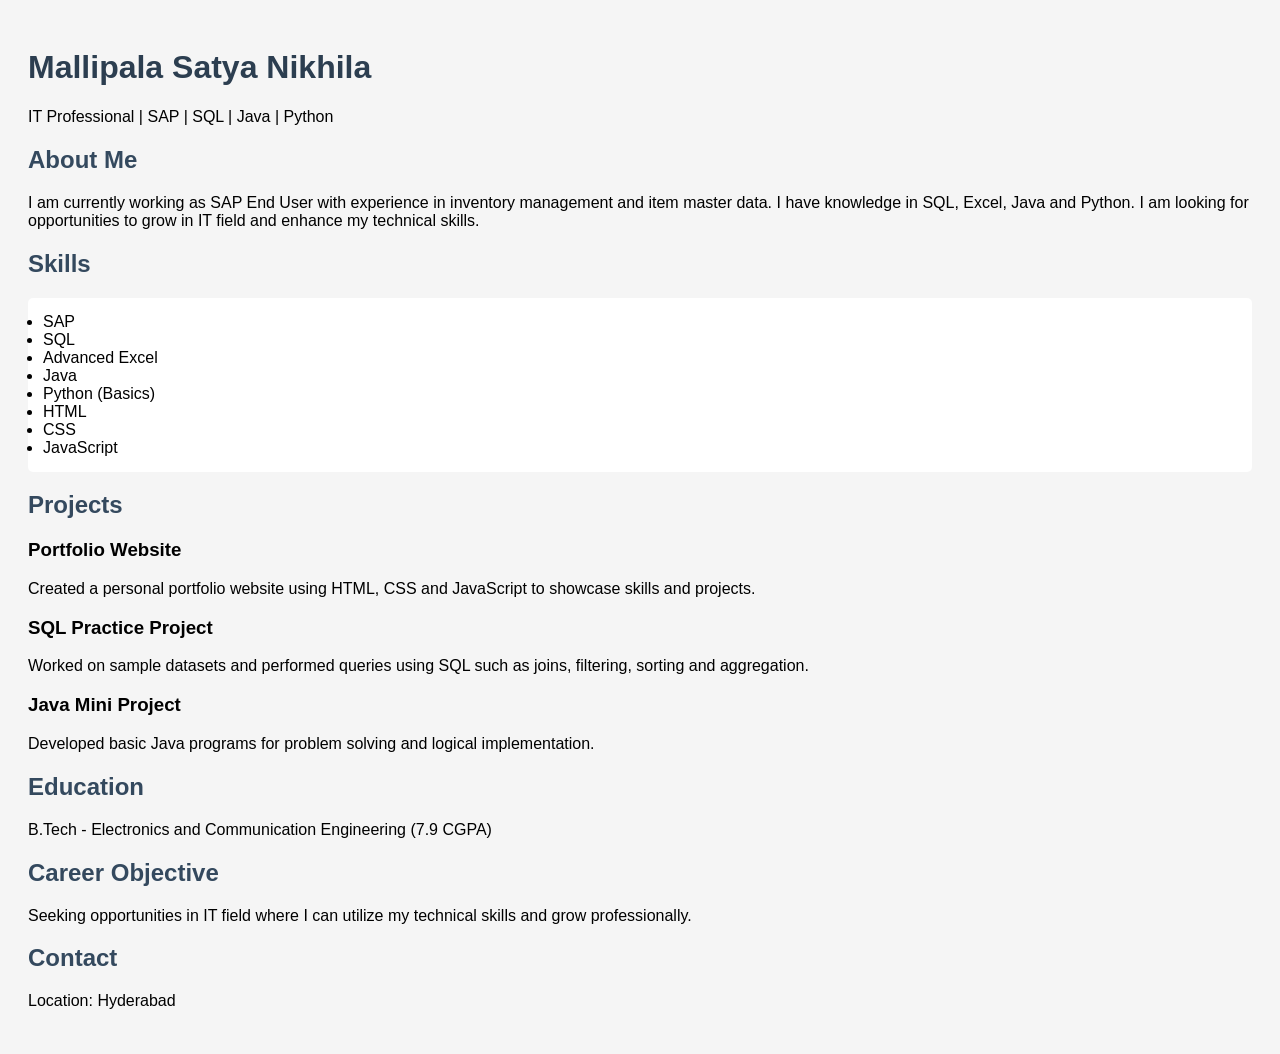
==== index.html @ fd14aebe "Add files via upload" ====
<!DOCTYPE html>
<html>
<head>
<title>Nikhila Portfolio</title>
<link rel="stylesheet" href="style.css">
</head>

<body>

<h1>Mallipala Satya Nikhila</h1>
<p>IT Professional | SAP | SQL | Java | Python</p>

<h2>About Me</h2>
<p>
I am currently working as SAP End User with experience in inventory management 
and item master data. I have knowledge in SQL, Excel, Java and Python. 
I am looking for opportunities to grow in IT field and enhance my technical skills.
</p>

<h2>Skills</h2>
<ul>
<li>SAP</li>
<li>SQL</li>
<li>Advanced Excel</li>
<li>Java</li>
<li>Python (Basics)</li>
<li>HTML</li>
<li>CSS</li>
<li>JavaScript</li>
</ul>

<h2>Projects</h2>

<h3>Portfolio Website</h3>
<p>
Created a personal portfolio website using HTML, CSS and JavaScript to showcase skills and projects.
</p>

<h3>SQL Practice Project</h3>
<p>
Worked on sample datasets and performed queries using SQL such as joins, filtering, sorting and aggregation.
</p>

<h3>Java Mini Project</h3>
<p>
Developed basic Java programs for problem solving and logical implementation.
</p>

<h2>Education</h2>
<p>B.Tech - Electronics and Communication Engineering (7.9 CGPA)</p>

<h2>Career Objective</h2>
<p>
Seeking opportunities in IT field where I can utilize my technical skills 
and grow professionally.
</p>

<h2>Contact</h2>
<p>Location: Hyderabad</p>

<script src="script.js"></script>

</body>
</html>
---- style.css ----
body {
font-family: Arial, sans-serif;
background-color: #f5f5f5;
padding: 20px;
}

h1 {
color: #2c3e50;
}

h2 {
color: #34495e;
}

p {
font-size: 16px;
}

ul {
background: white;
padding: 15px;
border-radius: 5px;
}
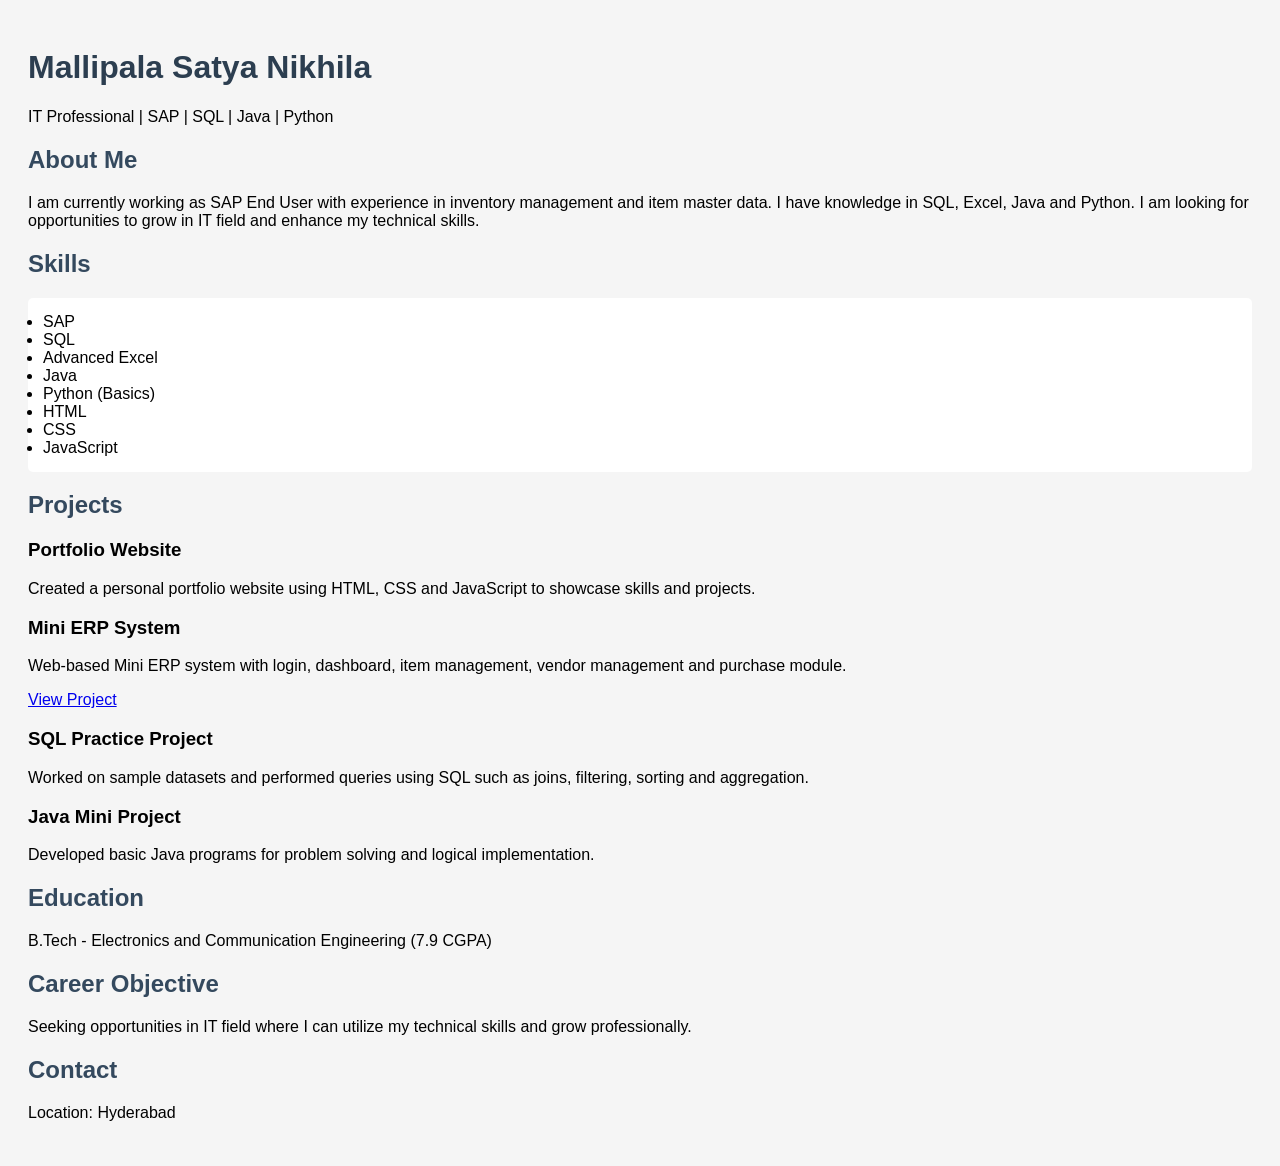
==== commit 18d39387: "Rename index1.html to index.html" ====
--- a/index.html
+++ b/index.html
@@ -35,7 +35,15 @@
 <p>
 Created a personal portfolio website using HTML, CSS and JavaScript to showcase skills and projects.
 </p>
+<div class="project">
+<h3>Mini ERP System</h3>
+<p>Web-based Mini ERP system with login, dashboard, item management, vendor management and purchase module.</p>
 
+<a href="https://github.com/nikki117001/Mini-ERP-System" target="_blank">
+View Project
+</a>
+
+</div>
 <h3>SQL Practice Project</h3>
 <p>
 Worked on sample datasets and performed queries using SQL such as joins, filtering, sorting and aggregation.
@@ -61,4 +69,4 @@
 <script src="script.js"></script>
 
 </body>
-</html>+</html>
